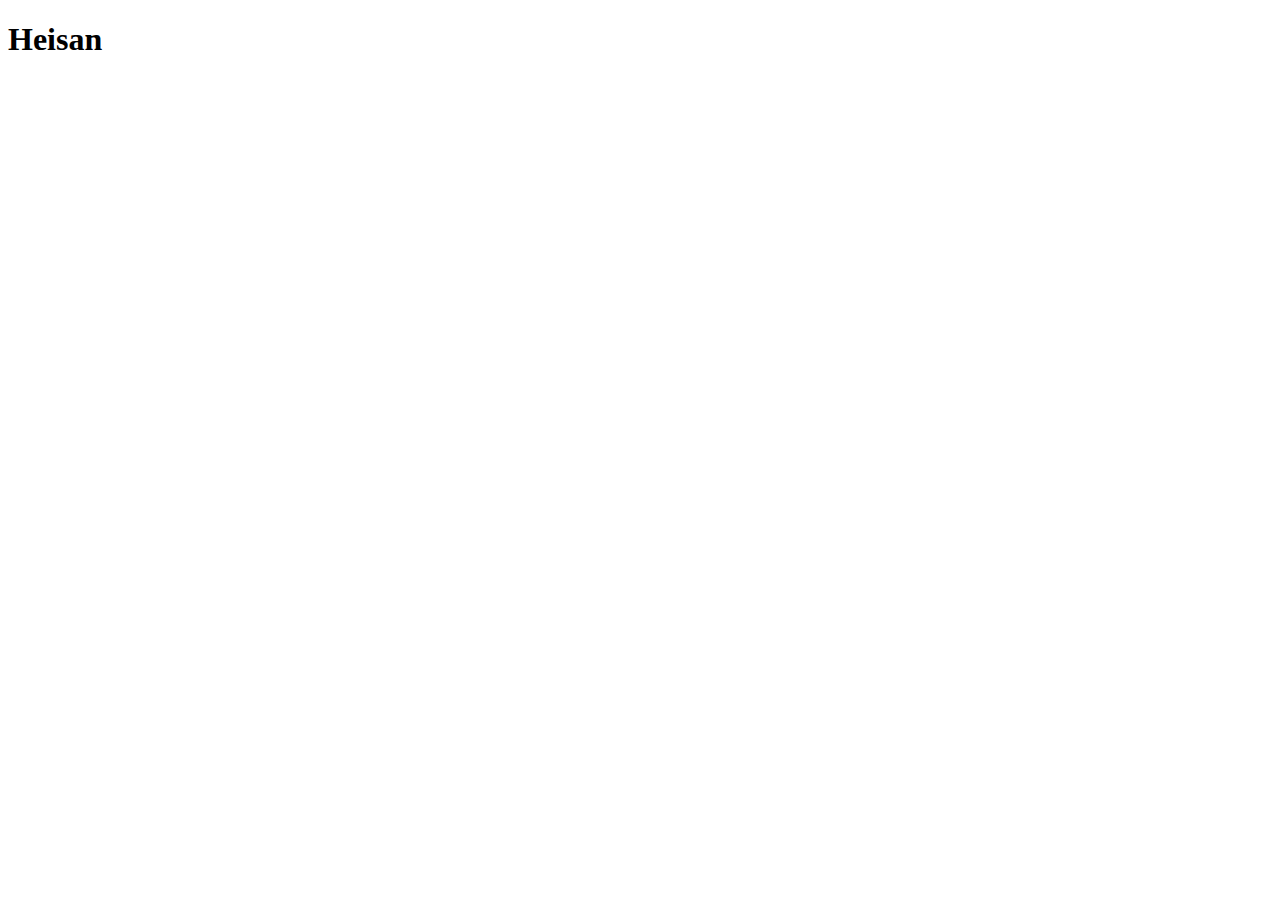
==== index.html @ 671d8dfb "første index fil" ====
<!DOCTYPE html>
<html lang="en">
<head>
    <meta charset="UTF-8">
    <meta name="viewport" content="width=device-width, initial-scale=1.0">
    <meta http-equiv="X-UA-Compatible" content="ie=edge">
    <title>Mine filer på github</title>
</head>
<body>
    <h1>Heisan</h1>
</body>
</html>
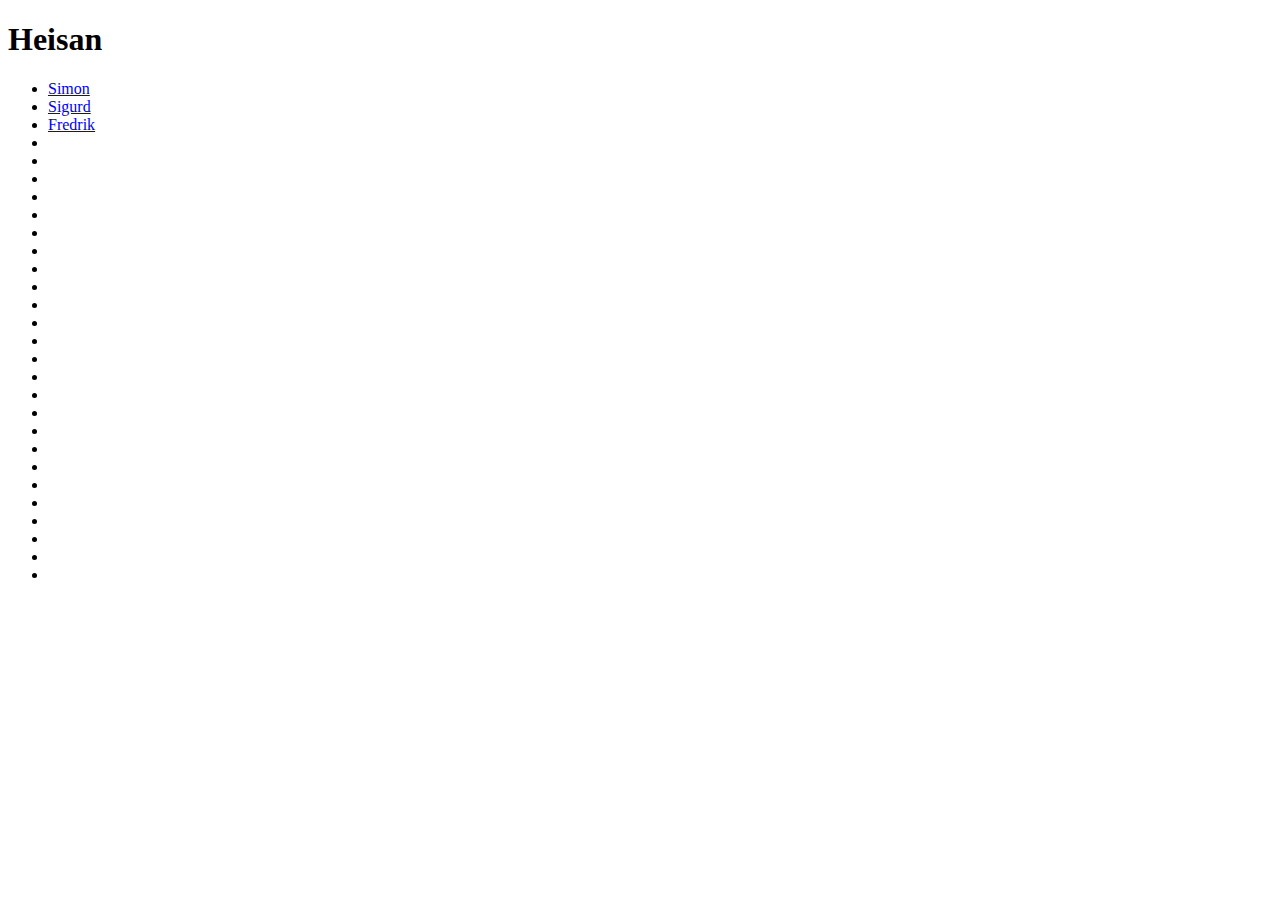
==== commit ca6bdff5: "ny versjon" ====
--- a/index.html
+++ b/index.html
@@ -8,5 +8,35 @@
 </head>
 <body>
     <h1>Heisan</h1>
+    <ul>
+        <li><a href="simonbjh.github.io">Simon</a></li>
+        <li><a href="SigurdK-coder.github.io">Sigurd</a></li>
+        <li><a href="fredriknymark.github.io">Fredrik</a></li>
+        <li><a href=""></a></li>
+        <li><a href=""></a></li>
+        <li><a href=""></a></li>
+        <li><a href=""></a></li>
+        <li><a href=""></a></li>
+        <li><a href=""></a></li>
+        <li><a href=""></a></li>
+        <li><a href=""></a></li>
+        <li><a href=""></a></li>
+        <li><a href=""></a></li>
+        <li><a href=""></a></li>
+        <li><a href=""></a></li>
+        <li><a href=""></a></li>
+        <li><a href=""></a></li>
+        <li><a href=""></a></li>
+        <li><a href=""></a></li>
+        <li><a href=""></a></li>
+        <li><a href=""></a></li>
+        <li><a href=""></a></li>
+        <li><a href=""></a></li>
+        <li><a href=""></a></li>
+        <li><a href=""></a></li>
+        <li><a href=""></a></li>
+        <li><a href=""></a></li>
+        <li><a href=""></a></li>
+    </ul>
 </body>
 </html>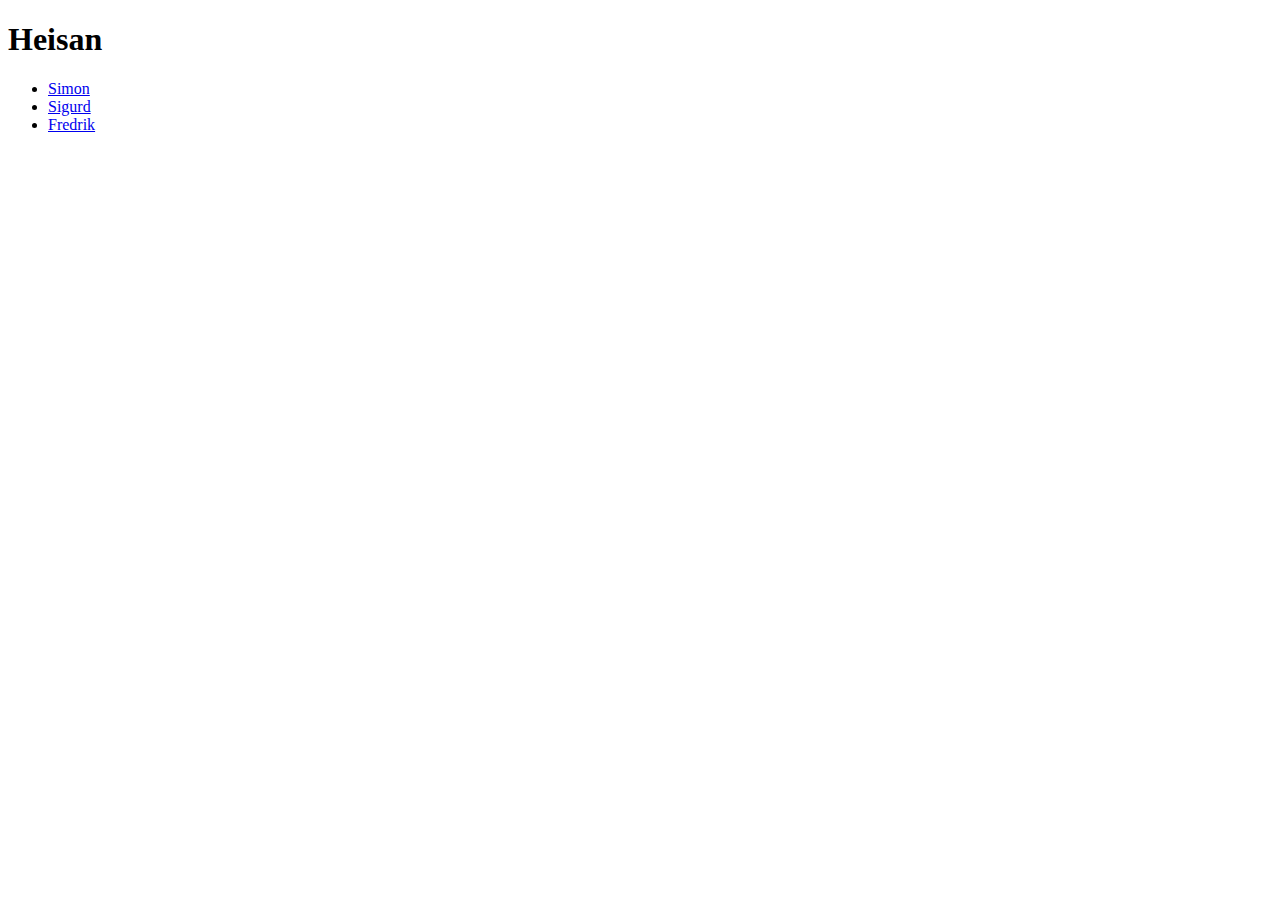
==== commit dba26466: "edit" ====
--- a/index.html
+++ b/index.html
@@ -9,34 +9,9 @@
 <body>
     <h1>Heisan</h1>
     <ul>
-        <li><a href="simonbjh.github.io">Simon</a></li>
-        <li><a href="SigurdK-coder.github.io">Sigurd</a></li>
-        <li><a href="fredriknymark.github.io">Fredrik</a></li>
-        <li><a href=""></a></li>
-        <li><a href=""></a></li>
-        <li><a href=""></a></li>
-        <li><a href=""></a></li>
-        <li><a href=""></a></li>
-        <li><a href=""></a></li>
-        <li><a href=""></a></li>
-        <li><a href=""></a></li>
-        <li><a href=""></a></li>
-        <li><a href=""></a></li>
-        <li><a href=""></a></li>
-        <li><a href=""></a></li>
-        <li><a href=""></a></li>
-        <li><a href=""></a></li>
-        <li><a href=""></a></li>
-        <li><a href=""></a></li>
-        <li><a href=""></a></li>
-        <li><a href=""></a></li>
-        <li><a href=""></a></li>
-        <li><a href=""></a></li>
-        <li><a href=""></a></li>
-        <li><a href=""></a></li>
-        <li><a href=""></a></li>
-        <li><a href=""></a></li>
-        <li><a href=""></a></li>
+        <li><a href="https://simonbjh.github.io/">Simon</a></li>
+        <li><a href="https://SigurdK-coder.github.io/">Sigurd</a></li>
+        <li><a href="https://fredriknymark.github.io/">Fredrik</a></li>
     </ul>
 </body>
 </html>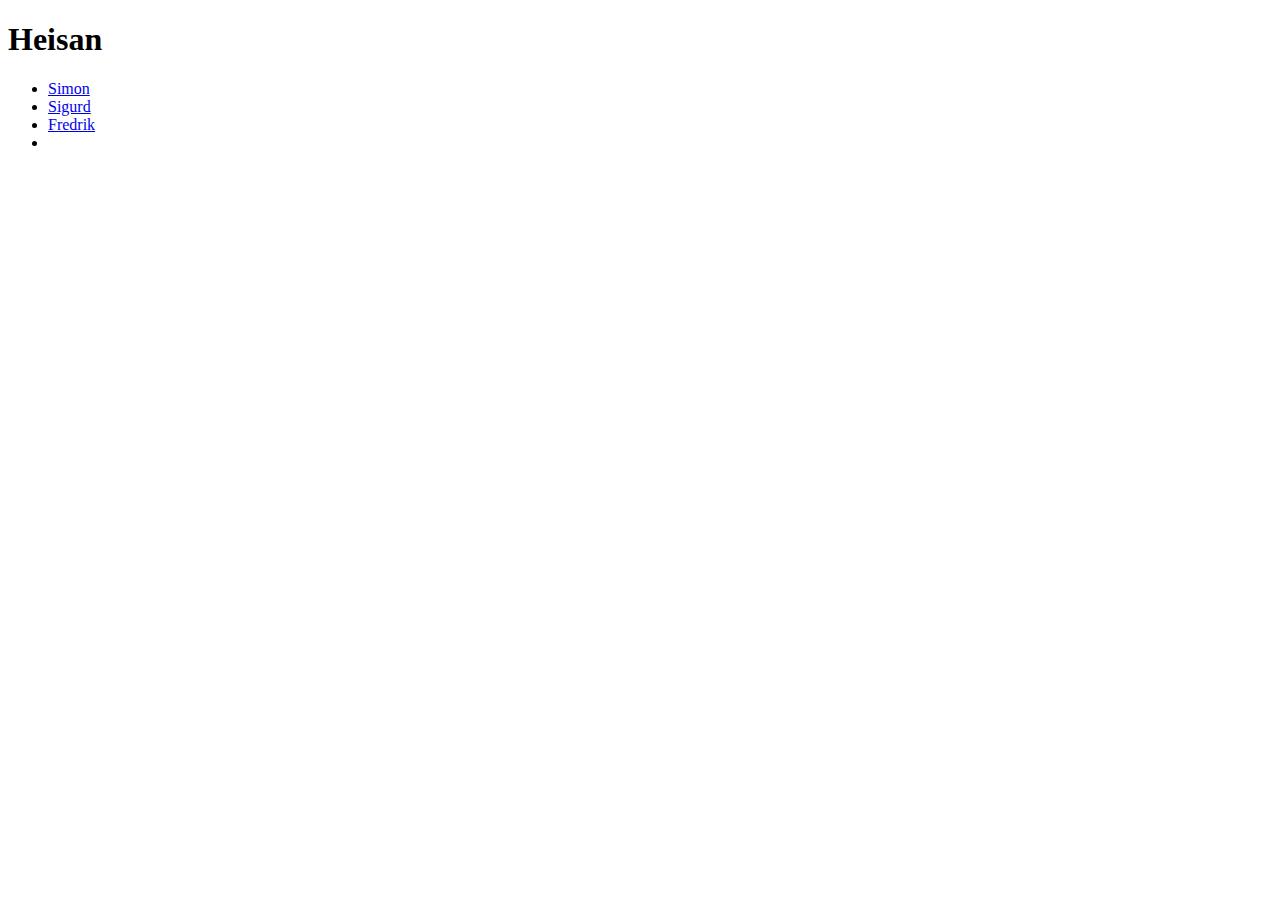
==== commit b5d3dee6: "lsjf" ====
--- a/index.html
+++ b/index.html
@@ -12,6 +12,7 @@
         <li><a href="https://simonbjh.github.io/">Simon</a></li>
         <li><a href="https://SigurdK-coder.github.io/">Sigurd</a></li>
         <li><a href="https://fredriknymark.github.io/">Fredrik</a></li>
+        <li><a href="/Nettside/nettside.html"></a></li>
     </ul>
 </body>
 </html>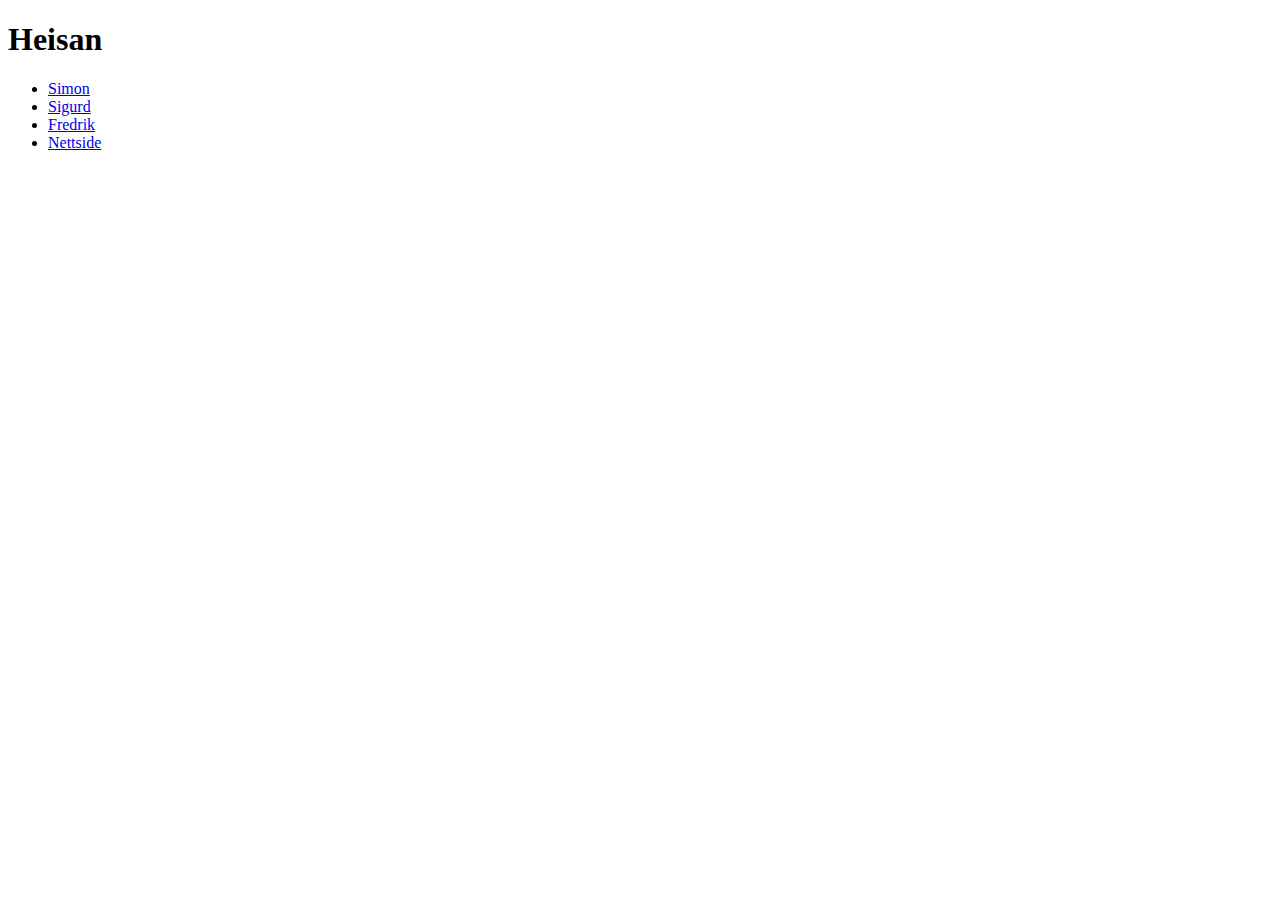
==== commit ab1391a2: "lj" ====
--- a/index.html
+++ b/index.html
@@ -12,7 +12,7 @@
         <li><a href="https://simonbjh.github.io/">Simon</a></li>
         <li><a href="https://SigurdK-coder.github.io/">Sigurd</a></li>
         <li><a href="https://fredriknymark.github.io/">Fredrik</a></li>
-        <li><a href="/Nettside/nettside.html"></a></li>
+        <li><a href="/Nettside/nettside.html">Nettside</a></li>
     </ul>
 </body>
 </html>